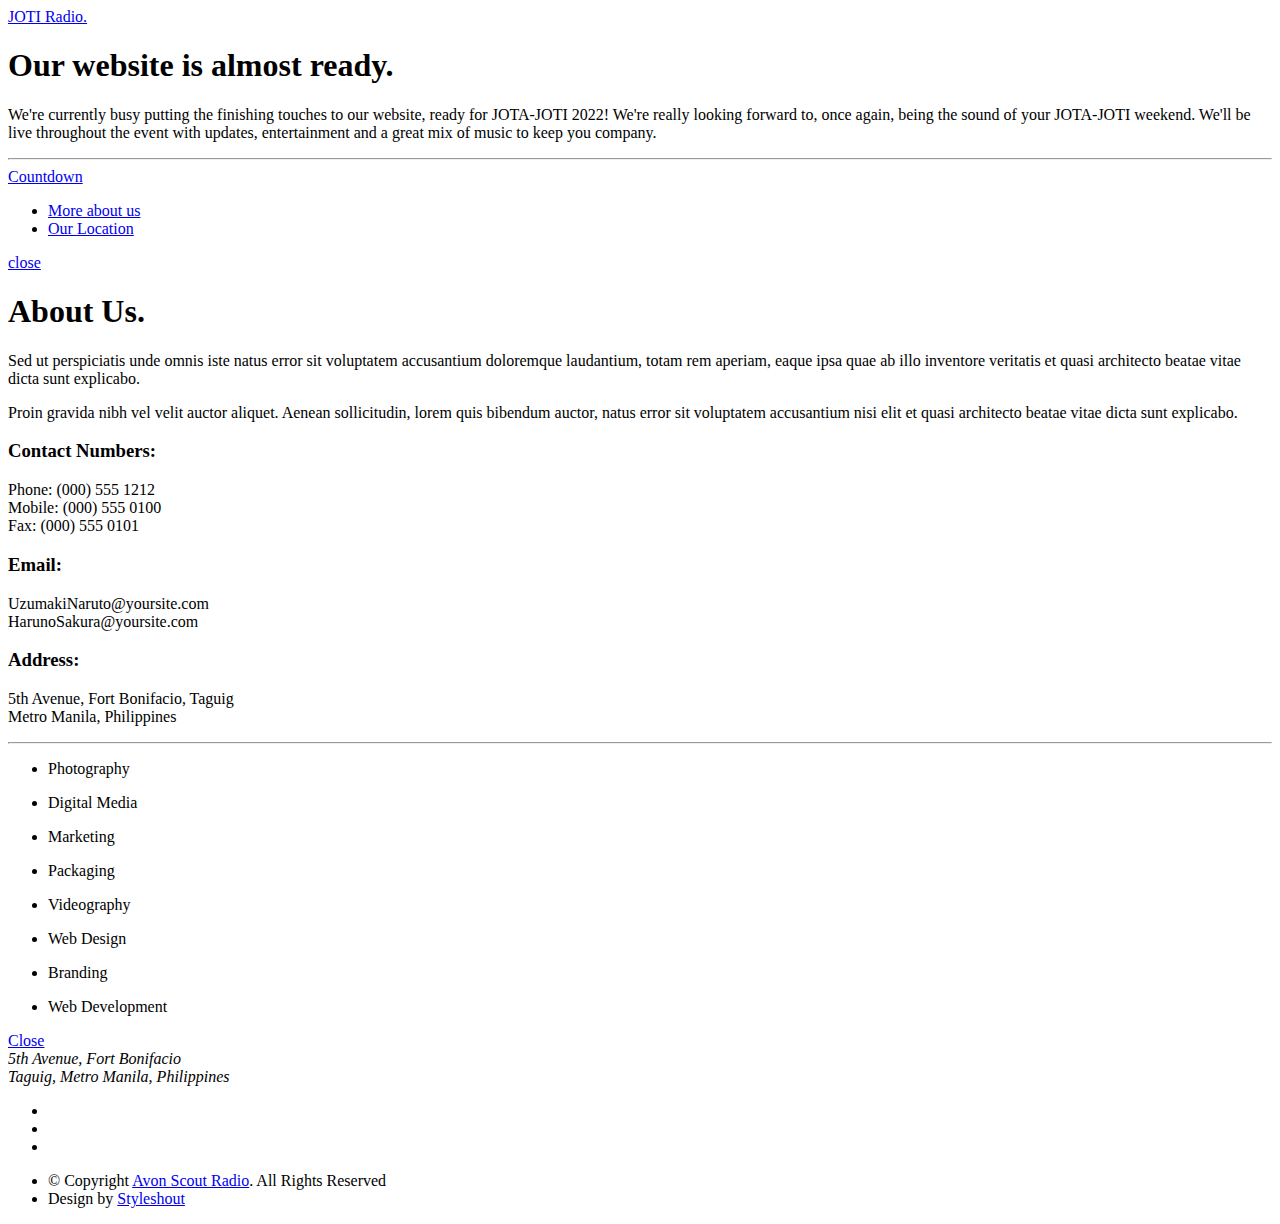
==== index.html @ dea18c59 "Add initial files via upload" ====
<!DOCTYPE html>
<!--[if IE 8 ]><html class="no-js oldie ie8" lang="en"> <![endif]-->
<!--[if IE 9 ]><html class="no-js oldie ie9" lang="en"> <![endif]-->
<!--[if (gte IE 9)|!(IE)]><!--><html class="no-js" lang="en"> <!--<![endif]-->

<head>

	<!--- Basic Page Needs
   ================================================== -->
   <meta charset="utf-8">
	<title>JOTI Radio</title>
   <meta name="description" content="">  
   <meta name="author" content="">

   <!-- Mobile Specific Metas
   ================================================== -->
   <meta name="viewport" content="width=device-width, initial-scale=1, maximum-scale=1">

   <!-- CSS
   ================================================== -->
   <link rel="stylesheet" href="css/base.css">
   <link rel="stylesheet" href="css/vendor.css">
   <link rel="stylesheet" href="css/main.css">    

   <!-- Modernizr
   =================================================== -->
   <script src="js/modernizr.js"></script>

   <!-- Favicons
   =================================================== -->
   <link rel="shortcut icon" href="favicon.png" >
    
</head>
    
<body>

   <!--[if lt IE 9]>
   	<p class="browserupgrade">You are using an <strong>outdated</strong> browser. 
   	Please <a href="http://browsehappy.com/">upgrade your browser</a> to improve your experience.</p>
   <![endif]-->   

   <!-- content-wrap -->
   <div id="content-wrap">

      <!-- main  -->
      <main class="row">

            <header class="site-header">
               <div class="logo">
               	<a href="index.html">JOTI Radio.</a>
               </div> 
            </header>

            <div id="main-content" class="twelve columns">

               <h1>Our website is almost ready.</h1>

               <p> We're currently busy putting the finishing touches to our website, ready for JOTA-JOTI 2022! We're really looking forward to, once again, being the sound of your JOTA-JOTI weekend. We'll be live throughout the event with updates, entertainment and a great mix of music to keep you company.
               </p>

               <hr>


    
            <script src="https://cdn.logwork.com/widget/countdown.js"></script>
            <a href="https://logwork.com/countdown-wap9" class="countdown-timer" data-style="circles" data-timezone="Europe/London" data-textcolor="#ffffff" data-date="2022-10-14 00:01" data-background="#7398ff" data-digitscolor="#ffffff" data-unitscolor="#ffffff">Countdown</a>

               </div> <!-- /sign-up form -->

            </div><!-- /main-content form -->

            <div class="modal-toggles">
               <ul>
                    <li class="about-us"><a href="#mod-about">More about us</a></li>
                    <li class="location"><a href="#mod-map">Our Location</a></li>
               </ul>
            </div><!-- /modal-toggles --> 	
            
      </main>	      

   </div><!-- /content-wrap --> 
    	

   <!-- modals
   =================================================== -->
	      
	<section id="mod-about" >

	   <!-- Modal toggle -->
	   <div class="modal-toggle">
	      <a href="#" title="close" id="modal-close">close</a>
	   </div>	        	

	   <div class="row about-header">

			<div class="twelve columns">	

			   <div class="icon-wrap">
			      <i class="icon"></i>
			   </div>

				<h1>About Us.</h1>			         

			</div>

	   </div> <!-- /about-header -->                   	

		<div class="row about-content">
							
			<div class="six columns mob-whole">
				<p>Sed ut perspiciatis unde omnis iste natus error sit voluptatem accusantium doloremque laudantium, totam rem aperiam,
				eaque ipsa quae ab illo inventore veritatis et quasi architecto beatae vitae dicta sunt explicabo. 
				</p>

				<p>Proin gravida nibh vel velit auctor aliquet. Aenean sollicitudin, 
				lorem quis bibendum auctor, natus error sit voluptatem accusantium nisi elit et quasi architecto beatae vitae dicta sunt explicabo.
				</p>
			</div>

			<div class="six columns mob-whole contact">
			
			   <h3>Contact Numbers:</h3>
			   <p>Phone: (000) 555 1212<br>
			    	Mobile: (000) 555 0100<br>
			     	Fax: (000) 555 0101</p>

			   <h3>Email:</h3>
			   <p>UzumakiNaruto@yoursite.com<br>
			  	HarunoSakura@yoursite.com
			   </p>

			   <h3>Address:</h3>
			   <p>5th Avenue, Fort Bonifacio, Taguig<br>
				Metro Manila, Philippines 
			   </p>

			</div>            

		</div> <!-- /about-content -->

		<div class="slider row">

		   <hr>

		   <ul id="owl-slider" class="owl-carousel">
           	<li class="item s-photography">
              	<span class="slider-icon"></span>
              	<p>Photography</p>
           	</li>
           	<li class="item s-digital-media">
              	<span class="slider-icon"></span>
              	<p>Digital Media</p>
            </li>
            <li class="item s-marketing">
              	<span class="slider-icon"></span>
              	<p>Marketing</p>
            </li>
            <li class="item s-packaging">
              	<span class="slider-icon"></span>
              	<p>Packaging</p>    
            </li>
            <li class="item s-videography">
              	<span class="slider-icon"></span>
              	<p>Videography</p>
            </li>                  	
            <li class="item s-webdesign">
              	<span class="slider-icon"></span>
              	<p>Web Design</p>
            </li>
            <li class="item s-branding">
               <span class="slider-icon"></span>
               <p>Branding</p>
            </li>
            <li class="item s-web-development">
              	<span class="slider-icon"></span>
              	<p>Web Development</p>
            </li>
         </ul>

		</div><!-- /slider -->			      

   </section><!-- /mod-about -->

   <section id="mod-map" >

      <!-- Modal toggle -->
      <div class="modal-toggle">
         <a href="#" title="close" id="modal-close"><span>Close</span></a>
      </div>

      <div id="map-container"></div>

      <div id="map-zoom-in"></div>
		<div id="map-zoom-out"></div>
      
      <address>
	      5th Avenue, Fort Bonifacio <br>
			Taguig, Metro Manila, Philippines
      </address> 

   </section><!-- /mod-about -->


 	<!-- footer
   =================================================== -->
   <footer class="group">         

     	<ul class="footer-social">
         <li><a href="https://facebook.com/jotiradio"><i class="fa fa-facebook"></i></a></li>
         <li><a href="https://twitter.com/jotiradio"><i class="fa fa-twitter"></i></a></li>
         <li><a href="https://instagram.com/jotiradio"><i class="fa fa-instagram"></i></a></li>
     	</ul>   

     	<ul class="footer-copyright">
         <li>&copy; Copyright <a href="https://avonscoutradio.org.uk">Avon Scout Radio</a>. All Rights Reserved</li>
         <li>Design by <a title="Styleshout" href="http://www.styleshout.com/">Styleshout</a></li>
      </ul>  
        
   </footer> 

   <div id="preloader"> 
    	<div id="loader">
     	</div>
   </div> 
   
<!-- Script
=================================================== -->
<script src="js/jquery-1.11.3.min.js"></script>
<script src="js/jquery-migrate-1.2.1.min.js"></script>
<script src="http://maps.google.com/maps/api/js?v=3.13&amp;sensor=false"></script>    
<script src="js/jquery.fittext.js"></script>
<script src="js/jquery.countdown.min.js"></script>
<script src="js/jquery.placeholder.min.js"></script>
<script src="js/owl.carousel.min.js"></script>
<script src="js/jquery.ajaxchimp.min.js"></script>
<script src="js/main.js"></script>    
        
</body>
</html>
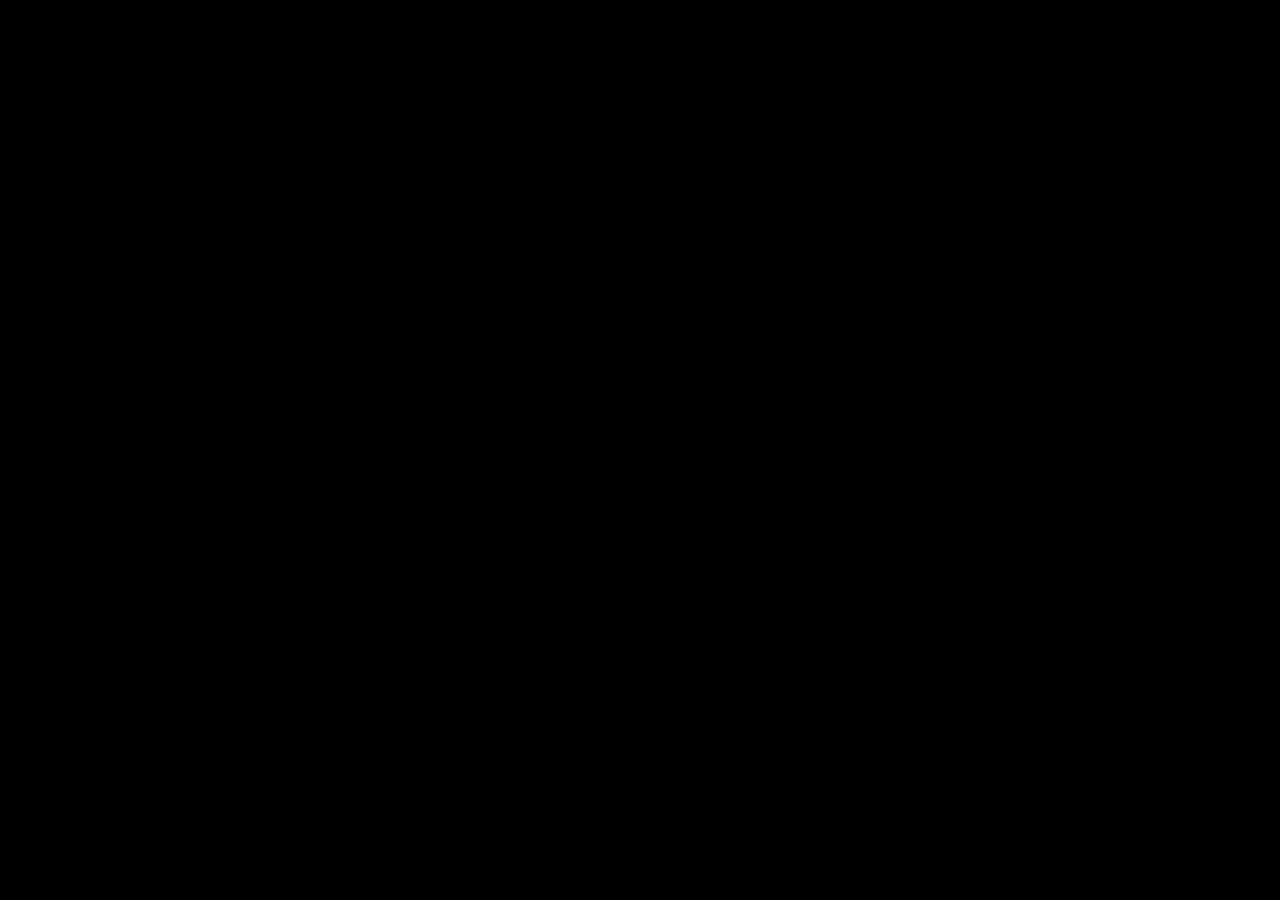
==== commit 2120d428: "Update index.html" ====
--- a/index.html
+++ b/index.html
@@ -65,140 +65,10 @@
             <script src="https://cdn.logwork.com/widget/countdown.js"></script>
             <a href="https://logwork.com/countdown-wap9" class="countdown-timer" data-style="circles" data-timezone="Europe/London" data-textcolor="#ffffff" data-date="2022-10-14 00:01" data-background="#7398ff" data-digitscolor="#ffffff" data-unitscolor="#ffffff">Countdown</a>
 
-               </div> <!-- /sign-up form -->
-
-            </div><!-- /main-content form -->
-
-            <div class="modal-toggles">
-               <ul>
-                    <li class="about-us"><a href="#mod-about">More about us</a></li>
-                    <li class="location"><a href="#mod-map">Our Location</a></li>
-               </ul>
-            </div><!-- /modal-toggles --> 	
             
       </main>	      
 
    </div><!-- /content-wrap --> 
-    	
-
-   <!-- modals
-   =================================================== -->
-	      
-	<section id="mod-about" >
-
-	   <!-- Modal toggle -->
-	   <div class="modal-toggle">
-	      <a href="#" title="close" id="modal-close">close</a>
-	   </div>	        	
-
-	   <div class="row about-header">
-
-			<div class="twelve columns">	
-
-			   <div class="icon-wrap">
-			      <i class="icon"></i>
-			   </div>
-
-				<h1>About Us.</h1>			         
-
-			</div>
-
-	   </div> <!-- /about-header -->                   	
-
-		<div class="row about-content">
-							
-			<div class="six columns mob-whole">
-				<p>Sed ut perspiciatis unde omnis iste natus error sit voluptatem accusantium doloremque laudantium, totam rem aperiam,
-				eaque ipsa quae ab illo inventore veritatis et quasi architecto beatae vitae dicta sunt explicabo. 
-				</p>
-
-				<p>Proin gravida nibh vel velit auctor aliquet. Aenean sollicitudin, 
-				lorem quis bibendum auctor, natus error sit voluptatem accusantium nisi elit et quasi architecto beatae vitae dicta sunt explicabo.
-				</p>
-			</div>
-
-			<div class="six columns mob-whole contact">
-			
-			   <h3>Contact Numbers:</h3>
-			   <p>Phone: (000) 555 1212<br>
-			    	Mobile: (000) 555 0100<br>
-			     	Fax: (000) 555 0101</p>
-
-			   <h3>Email:</h3>
-			   <p>UzumakiNaruto@yoursite.com<br>
-			  	HarunoSakura@yoursite.com
-			   </p>
-
-			   <h3>Address:</h3>
-			   <p>5th Avenue, Fort Bonifacio, Taguig<br>
-				Metro Manila, Philippines 
-			   </p>
-
-			</div>            
-
-		</div> <!-- /about-content -->
-
-		<div class="slider row">
-
-		   <hr>
-
-		   <ul id="owl-slider" class="owl-carousel">
-           	<li class="item s-photography">
-              	<span class="slider-icon"></span>
-              	<p>Photography</p>
-           	</li>
-           	<li class="item s-digital-media">
-              	<span class="slider-icon"></span>
-              	<p>Digital Media</p>
-            </li>
-            <li class="item s-marketing">
-              	<span class="slider-icon"></span>
-              	<p>Marketing</p>
-            </li>
-            <li class="item s-packaging">
-              	<span class="slider-icon"></span>
-              	<p>Packaging</p>    
-            </li>
-            <li class="item s-videography">
-              	<span class="slider-icon"></span>
-              	<p>Videography</p>
-            </li>                  	
-            <li class="item s-webdesign">
-              	<span class="slider-icon"></span>
-              	<p>Web Design</p>
-            </li>
-            <li class="item s-branding">
-               <span class="slider-icon"></span>
-               <p>Branding</p>
-            </li>
-            <li class="item s-web-development">
-              	<span class="slider-icon"></span>
-              	<p>Web Development</p>
-            </li>
-         </ul>
-
-		</div><!-- /slider -->			      
-
-   </section><!-- /mod-about -->
-
-   <section id="mod-map" >
-
-      <!-- Modal toggle -->
-      <div class="modal-toggle">
-         <a href="#" title="close" id="modal-close"><span>Close</span></a>
-      </div>
-
-      <div id="map-container"></div>
-
-      <div id="map-zoom-in"></div>
-		<div id="map-zoom-out"></div>
-      
-      <address>
-	      5th Avenue, Fort Bonifacio <br>
-			Taguig, Metro Manila, Philippines
-      </address> 
-
-   </section><!-- /mod-about -->
 
 
  	<!-- footer
--- a/css/base.css
+++ b/css/base.css
@@ -0,0 +1,898 @@
+/* =================================================================== */
+/*
+/*  Advent v1.0 Base Stylesheet
+/*  url: styleshout.com
+/*  08-28-2015
+/*
+/* =================================================================== */
+
+/* 
+/* Reset - normalize.css v3.0.1 | MIT License | git.io/normalize 
+/* =================================================================== */
+html {
+	font-family: sans-serif;
+	-ms-text-size-adjust: 100%;
+	-webkit-text-size-adjust: 100%;
+}
+
+body {
+	margin: 0;
+}
+
+article,
+aside,
+details,
+figcaption,
+figure,
+footer,
+header,
+hgroup,
+main,
+nav,
+section,
+summary {
+	display: block;
+}
+
+audio,
+canvas,
+progress,
+video {
+	display: inline-block;
+	vertical-align: baseline;
+}
+
+audio:not([controls]) {
+	display: none;
+	height: 0;
+}
+
+[hidden],
+template {
+	display: none;
+}
+
+a {
+	background: transparent;
+}
+
+a:active,
+a:hover {
+	outline: 0;
+}
+
+abbr[title] {
+	border-bottom: 1px dotted;
+}
+
+b,
+strong {
+	font-weight: bold;
+}
+
+dfn {
+	font-style: italic;
+}
+
+h1 {
+	font-size: 2em;
+	margin: 0.67em 0;
+}
+
+mark {
+	background: #ff0;
+	color: #000;
+}
+
+small {
+	font-size: 80%;
+}
+
+sub,
+sup {
+	font-size: 75%;
+	line-height: 0;
+	position: relative;
+	vertical-align: baseline;
+}
+
+sup {
+	top: -0.5em;
+}
+
+sub {
+	bottom: -0.25em;
+}
+
+img {
+	border: 0;
+}
+
+svg:not(:root) {
+	overflow: hidden;
+}
+
+figure {
+	margin: 1em 40px;
+}
+
+hr {
+	-moz-box-sizing: content-box;
+	box-sizing: content-box;
+	height: 0;
+}
+
+pre {
+	overflow: auto;
+}
+
+code,
+kbd,
+pre,
+samp {
+	font-family: monospace, monospace;
+	font-size: 1em;
+}
+
+button,
+input,
+optgroup,
+select,
+textarea {
+	color: inherit;
+	font: inherit;
+	margin: 0;
+}
+
+button {
+	overflow: visible;
+}
+
+button,
+select {
+	text-transform: none;
+}
+
+button,
+html input[type="button"],
+input[type="reset"],
+input[type="submit"] {
+	-webkit-appearance: button;
+	cursor: pointer;
+}
+
+button[disabled],
+html input[disabled] {
+	cursor: default;
+}
+
+button::-moz-focus-inner,
+input::-moz-focus-inner {
+	border: 0;
+	padding: 0;
+}
+
+input {
+	line-height: normal;
+}
+
+input[type="checkbox"],
+input[type="radio"] {
+	box-sizing: border-box;
+	padding: 0;
+}
+
+input[type="number"]::-webkit-inner-spin-button,
+input[type="number"]::-webkit-outer-spin-button {
+	height: auto;
+}
+
+input[type="search"] {
+	-webkit-appearance: textfield;
+	-moz-box-sizing: content-box;
+	-webkit-box-sizing: content-box;
+	box-sizing: content-box;
+}
+
+input[type="search"]::-webkit-search-cancel-button,
+input[type="search"]::-webkit-search-decoration {
+	-webkit-appearance: none;
+}
+
+fieldset {
+	border: 1px solid #c0c0c0;
+	margin: 0 2px;
+	padding: 0.35em 0.625em 0.75em;
+}
+
+legend {
+	border: 0;
+	padding: 0;
+}
+
+textarea {
+	overflow: auto;
+}
+
+optgroup {
+	font-weight: bold;
+}
+
+table {
+	border-collapse: collapse;
+	border-spacing: 0;
+}
+
+td,
+th {
+	padding: 0;
+}
+
+/*
+/* Basic Setup Styles - Top Elements 
+/* =================================================================== */
+
+/* NOTE
+html is set to 62.5% so that if you use REMS, all the measurements 
+are based on 10px sizing. So basically 1.5rem = 15px  */
+html {
+	-webkit-font-smoothing: antialiased;
+	-moz-osx-font-smoothing: grayscale;
+	font-size: 62.5%;
+	-webkit-box-sizing: border-box;
+	-moz-box-sizing: border-box;
+	box-sizing: border-box;
+}
+
+html,
+body {
+	height: 100%;
+}
+
+*,
+*:before,
+*:after {
+	box-sizing: inherit;
+}
+
+body {
+	font-weight: normal;
+	line-height: 1;
+	text-rendering: optimizeLegibility;
+}
+
+/*
+/* Typography 
+====================================================================== */
+div,
+dl,
+dt,
+dd,
+ul,
+ol,
+li,
+h1,
+h2,
+h3,
+h4,
+h5,
+h6,
+pre,
+form,
+p,
+blockquote,
+th,
+td {
+	margin: 0;
+	padding: 0;
+}
+
+h1,
+h2,
+h3,
+h4,
+h5,
+h6 {
+	text-rendering: optimizeLegibility;
+	line-height: 1.2;
+}
+
+hr {
+	border: solid #ddd;
+	border-width: 1px 0 0;
+	clear: both;
+	margin: 11px 0 24px;
+	height: 0;
+}
+
+em,
+i {
+	font-style: italic;
+	line-height: inherit;
+}
+
+strong,
+b {
+	font-weight: bold;
+	line-height: inherit;
+}
+
+small {
+	font-size: 60%;
+	line-height: inherit;
+}
+
+ul {
+	list-style: none;
+}
+
+ol {
+	list-style: decimal;
+}
+
+ol,
+ul.square,
+ul.circle,
+ul.disc {
+	margin-left: 17px;
+}
+
+ul.square {
+	list-style: square;
+}
+
+ul.circle {
+	list-style: circle;
+}
+
+ul.disc {
+	list-style: disc;
+}
+
+ul li {
+	padding-left: 4px;
+}
+
+ul ul,
+ul ol,
+ol ol,
+ol ul {
+	margin: 3px 0 3px 17px;
+}
+
+/* links
+---------------------------------------------------------------------- */
+a {
+	text-decoration: none;
+	line-height: inherit;
+}
+
+a img {
+	border: none;
+}
+
+a:focus {
+	outline: none;
+}
+
+p a,
+p a:visited {
+	line-height: inherit;
+}
+
+/* 
+/* Media 
+/* =================================================================== */
+img,
+video,
+embed,
+object {
+	max-width: 100%;
+	height: auto;
+}
+
+object,
+embed {
+	height: 100%;
+}
+
+img {
+	-ms-interpolation-mode: bicubic;
+}
+
+/* 
+/* Grid
+===================================================================== */
+.row {
+	width: 94%;
+	max-width: 1024px;
+	margin: 0 auto;
+}
+
+.ie8 .row {
+	width: 1024px;
+}
+
+.narrow .row {
+	max-width: 980px;
+}
+
+.row .row {
+	width: auto;
+	max-width: none;
+	margin-left: -18px;
+	margin-right: -18px;
+}
+
+.row:before,
+.row:after {
+	content: "";
+	display: table;
+}
+
+.row:after {
+	clear: both;
+}
+
+.column,
+.columns,
+.bgrid {
+	position: relative;
+	padding: 0 18px;
+	min-height: 1px;
+	float: left;
+}
+
+.column.centered,
+.columns.centered {
+	float: none;
+	margin: 0 auto;
+}
+
+.row.collapsed > .column,
+.row.collapsed > .columns,
+.column.collapsed,
+.columns.collapsed {
+	padding: 0;
+}
+
+[class*="column"] + [class*="column"]:last-child {
+	float: right;
+}
+
+[class*="column"] + [class*="column"].end {
+	float: right;
+}
+
+.one,
+.row .one {
+	width: 8.33333%;
+}
+
+.two,
+.row .two {
+	width: 16.66667%;
+}
+
+.three,
+.row .three {
+	width: 25%;
+}
+
+.four,
+.row .four {
+	width: 33.33333%;
+}
+
+.five,
+.row .five {
+	width: 41.66667%;
+}
+
+.six,
+.row .six {
+	width: 50%;
+}
+
+.seven,
+.row .seven {
+	width: 58.33333%;
+}
+
+.eight,
+.row .eight {
+	width: 66.66667%;
+}
+
+.nine,
+.row .nine {
+	width: 75%;
+}
+
+.ten .row .ten {
+	width: 83.33333%;
+}
+
+.eleven,
+.row .eleven {
+	width: 91.66667%;
+}
+
+.twelve,
+.row .twelve {
+	width: 100%;
+}
+
+/* tablets
+--------------------------------------------------------------- */
+@media screen and (max-width:768px) {
+	.row {
+		width: auto;
+		padding-left: 30px;
+		padding-right: 30px;
+	}
+
+	.row .row {
+		padding-left: 0;
+		padding-right: 0;
+		margin-left: -15px;
+		margin-right: -15px;
+	}
+
+	.column,
+	.columns {
+		padding: 0 15px;
+	}
+
+	.tab-fourth,
+	.row .tab-fourth {
+		width: 25%;
+	}
+
+	.tab-third,
+	.row .tab-third {
+		width: 33.33333%;
+	}
+
+	.tab-half,
+	.row .tab-half {
+		width: 50%;
+	}
+
+	.tab-2thirds,
+	.row .tab-2thirds {
+		width: 66.66667%;
+	}
+
+	.tab-3fourths,
+	.row .tab-3fourths {
+		width: 75%;
+	}
+
+	.tab-whole,
+	.row .tab-whole {
+		width: 100%;
+	}
+
+}
+
+/* mobile
+--------------------------------------------------------------- */
+@media screen and (max-width:600px) {
+	.row {
+		padding-left: 25px;
+		padding-right: 25px;
+	}
+
+	.row .row {
+		margin-left: -10px;
+		margin-right: -10px;
+	}
+
+	.column,
+	.columns {
+		padding: 0 10px;
+	}
+
+	.mob-fourth,
+	.row .mob-fourth {
+		width: 25%;
+	}
+
+	.mob-half,
+	.row .mob-half {
+		width: 50%;
+	}
+
+	.mob-3fourths,
+	.row .mob-3fourths {
+		width: 75%;
+	}
+
+	.mob-whole,
+	.row .mob-whole {
+		width: 100%;
+	}
+
+}
+
+/* small mobile devices
+--------------------------------------------------------------- */
+@media screen and (max-width:400px) {
+	.row {
+		padding-left: 30px;
+		padding-right: 30px;
+	}
+
+	.row .row {
+		padding-left: 0;
+		padding-right: 0;
+		margin-left: 0;
+		margin-right: 0;
+	}
+
+	.column,
+	.columns {
+		width: auto !important;
+		float: none !important;
+		margin-left: 0;
+		margin-right: 0;
+		clear: both;
+		padding: 0;
+	}
+
+	[class*="column"] + [class*="column"]:last-child {
+		float: none;
+	}
+
+}
+
+/* larger screens
+--------------------------------------------------------------- */
+@media screen and (min-width:1200px) {
+	.wide .wrap {
+		max-width: 1180px;
+	}
+
+}
+
+/* 
+/* block grids
+===================================================================== */
+.bgrid-sixth .bgrid {
+	width: 16.66667%;
+}
+
+.bgrid-fourth .bgrid {
+	width: 25%;
+}
+
+.bgrid-third .bgrid {
+	width: 33.33333%;
+}
+
+.bgrid-half .bgrid {
+	width: 50%;
+}
+
+.bgrid {
+	padding: 0;
+}
+
+/* Clearing for block grid columns. Allows columns with 
+different heights to align properly.
+--------------------------------------------------------------------- */
+.first {
+	clear: both;
+}
+
+/* first column in large(default) screen - for IE8 */
+.bgrid-sixth .bgrid:nth-child(6n+1),
+.bgrid-fourth .bgrid:nth-child(4n+1),
+.bgrid-third .bgrid:nth-child(3n+1),
+.bgrid-half .bgrid:nth-child(2n+1) {
+	clear: both;
+}
+
+/* smaller screens
+--------------------------------------------------------------- */
+@media screen and (max-width:900px) {
+
+	/* block grids for small screens */
+	.s-bgrid-sixth .bgrid {
+		width: 16.66667%;
+	}
+
+	.s-bgrid-fourth .bgrid {
+		width: 25%;
+	}
+
+	.s-bgrid-third .bgrid {
+		width: 33.33333%;
+	}
+
+	.s-bgrid-half .bgrid {
+		width: 50%;
+	}
+
+	.s-bgrid-whole .bgrid {
+		width: 100%;
+		clear: both;
+	}
+
+	.first,
+	[class*="bgrid-"] .bgrid:nth-child(n) {
+		clear: none;
+	}
+
+	.s-bgrid-sixth .bgrid:nth-child(6n+1),
+	.s-bgrid-fourth .bgrid:nth-child(4n+1),
+	.s-bgrid-third .bgrid:nth-child(3n+1),
+	.s-bgrid-half .bgrid:nth-child(2n+1) {
+		clear: both;
+	}
+
+}
+
+/* tablets
+--------------------------------------------------------------- */
+@media screen and (max-width:768px) {
+	.tab-bgrid-sixth .bgrid {
+		width: 16.66667%;
+	}
+
+	.tab-bgrid-fourth .bgrid {
+		width: 25%;
+	}
+
+	.tab-bgrid-third .bgrid {
+		width: 33.33333%;
+	}
+
+	.tab-bgrid-half .bgrid {
+		width: 50%;
+	}
+
+	.tab-bgrid-whole .bgrid {
+		width: 100%;
+		clear: both;
+	}
+
+	.first,
+	[class*="tab-bgrid-"] .bgrid:nth-child(n) {
+		clear: none;
+	}
+
+	.tab-bgrid-sixth .bgrid:nth-child(6n+1),
+	.tab-bgrid-fourth .bgrid:nth-child(4n+1),
+	.tab-bgrid-third .bgrid:nth-child(3n+1),
+	.tab-bgrid-half .bgrid:nth-child(2n+1) {
+		clear: both;
+	}
+
+}
+
+/* mobile devices
+--------------------------------------------------------------- */
+@media screen and (max-width:600px) {
+	.mob-bgrid-sixth .bgrid {
+		width: 16.66667%;
+	}
+
+	.mob-bgrid-fourth .bgrid {
+		width: 25%;
+	}
+
+	.mob-bgrid-third .bgrid {
+		width: 33.33333%;
+	}
+
+	.mob-bgrid-half .bgrid {
+		width: 50%;
+	}
+
+	.mob-bgrid-whole .bgrid {
+		width: 100%;
+		clear: both;
+	}
+
+	.first,
+	[class*="mob-bgrid-"] .bgrid:nth-child(n) {
+		clear: none;
+	}
+
+	.mob-bgrid-sixth .bgrid:nth-child(6n+1),
+	.mob-bgrid-fourth .bgrid:nth-child(4n+1),
+	.mob-bgrid-third .bgrid:nth-child(3n+1),
+	.mob-bgrid-half .bgrid:nth-child(2n+1) {
+		clear: both;
+	}
+
+}
+
+/* stack on small mobile devices
+--------------------------------------------------------------- */
+@media screen and (max-width:400px) {
+	.stack .bgrid {
+		width: auto !important;
+		float: none !important;
+		margin-left: 0;
+		margin-right: 0;
+		clear: both;
+	}
+
+}
+
+/* 
+/* MISC
+===================================================================== */
+
+/* Clearing - (http://nicolasgallagher.com/micro-clearfix-hack/
+--------------------------------------------------------------------- */
+.group:before,
+.group:after {
+	content: "";
+	display: table;
+}
+
+.group:after {
+	clear: both;
+}
+
+/* Misc Helper Styles 
+--------------------------------------------------------------------- */
+.hide {
+	display: none;
+}
+
+.invisible {
+	visibility: hidden;
+}
+
+.antialiased {
+	-webkit-font-smoothing: antialiased;
+	-moz-osx-font-smoothing: grayscale;
+}
+
+.remove-bottom {
+	margin-bottom: 0;
+}
+
+.half-bottom {
+	margin-bottom: 15px !important;
+}
+
+.add-bottom {
+	margin-bottom: 30px !important;
+}
+
+.no-border {
+	border: none;
+}
+
+.text-center {
+	text-align: center;
+}
+
+.text-left {
+	text-align: left;
+}
+
+.text-right {
+	text-align: right;
+}
+
+.pull-left {
+	float: left;
+}
+
+.pull-right {
+	float: right;
+}
+
+.align-center {
+	margin-left: auto;
+	margin-right: auto;
+	text-align: center;
+}
+
--- a/css/vendor.css
+++ b/css/vendor.css
@@ -0,0 +1,446 @@
+/* =================================================================== */
+/*
+/*  Advent 1.0 | Vendor/Third Party CSS 
+/*  url: styleshout.com
+/*  08-28-2015
+/*
+/* =================================================================== */
+
+/* 
+ *  Core Owl Carousel CSS File
+ *	 v1.3.3
+ */
+
+/* clearfix */
+.owl-carousel .owl-wrapper:after {
+	content: ".";
+	display: block;
+	clear: both;
+	visibility: hidden;
+	line-height: 0;
+	height: 0;
+}
+
+/* display none until init */
+.owl-carousel {
+	display: none;
+	position: relative;
+	width: 100%;
+	-ms-touch-action: pan-y;
+}
+
+.owl-carousel .owl-wrapper {
+	display: none;
+	position: relative;
+	-webkit-transform: translate3d(0px, 0px, 0px);
+}
+
+.owl-carousel .owl-wrapper-outer {
+	overflow: hidden;
+	position: relative;
+	width: 100%;
+}
+
+.owl-carousel .owl-wrapper-outer.autoHeight {
+	-webkit-transition: height 500ms ease-in-out;
+	-moz-transition: height 500ms ease-in-out;
+	-ms-transition: height 500ms ease-in-out;
+	-o-transition: height 500ms ease-in-out;
+	transition: height 500ms ease-in-out;
+}
+
+.owl-carousel .owl-item {
+	float: left;
+}
+
+.owl-controls .owl-page,
+.owl-controls .owl-buttons div {
+	cursor: pointer;
+}
+
+.owl-controls {
+	-webkit-user-select: none;
+	-khtml-user-select: none;
+	-moz-user-select: none;
+	-ms-user-select: none;
+	user-select: none;
+	-webkit-tap-highlight-color: transparent;
+}
+
+/* mouse grab icon */
+.grabbing {
+	cursor: url(grabbing.png) 8 8, move;
+}
+
+/* fix */
+.owl-carousel .owl-wrapper,
+.owl-carousel .owl-item {
+	-webkit-backface-visibility: hidden;
+	-moz-backface-visibility: hidden;
+	-ms-backface-visibility: hidden;
+	-webkit-transform: translate3d(0, 0, 0);
+	-moz-transform: translate3d(0, 0, 0);
+	-ms-transform: translate3d(0, 0, 0);
+}
+
+/* 
+ *  Owl Carousel CSS3 Transitions 
+ *  v1.3.2
+ */
+.owl-origin {
+	-webkit-perspective: 1200px;
+	-webkit-perspective-origin-x: 50%;
+	-webkit-perspective-origin-y: 50%;
+	-moz-perspective: 1200px;
+	-moz-perspective-origin-x: 50%;
+	-moz-perspective-origin-y: 50%;
+	perspective: 1200px;
+}
+
+/* fade */
+.owl-fade-out {
+	z-index: 10;
+	-webkit-animation: fadeOut .7s both ease;
+	-moz-animation: fadeOut .7s both ease;
+	animation: fadeOut .7s both ease;
+}
+
+.owl-fade-in {
+	-webkit-animation: fadeIn .7s both ease;
+	-moz-animation: fadeIn .7s both ease;
+	animation: fadeIn .7s both ease;
+}
+
+/* backSlide */
+.owl-backSlide-out {
+	-webkit-animation: backSlideOut 1s both ease;
+	-moz-animation: backSlideOut 1s both ease;
+	animation: backSlideOut 1s both ease;
+}
+
+.owl-backSlide-in {
+	-webkit-animation: backSlideIn 1s both ease;
+	-moz-animation: backSlideIn 1s both ease;
+	animation: backSlideIn 1s both ease;
+}
+
+/* goDown */
+.owl-goDown-out {
+	-webkit-animation: scaleToFade .7s ease both;
+	-moz-animation: scaleToFade .7s ease both;
+	animation: scaleToFade .7s ease both;
+}
+
+.owl-goDown-in {
+	-webkit-animation: goDown .6s ease both;
+	-moz-animation: goDown .6s ease both;
+	animation: goDown .6s ease both;
+}
+
+/* scaleUp */
+.owl-fadeUp-in {
+	-webkit-animation: scaleUpFrom .5s ease both;
+	-moz-animation: scaleUpFrom .5s ease both;
+	animation: scaleUpFrom .5s ease both;
+}
+
+.owl-fadeUp-out {
+	-webkit-animation: scaleUpTo .5s ease both;
+	-moz-animation: scaleUpTo .5s ease both;
+	animation: scaleUpTo .5s ease both;
+}
+
+/* Keyframes */
+
+/*empty*/
+@-webkit-keyframes empty {
+	0% {
+		opacity: 1;
+	}
+
+}
+
+@-moz-keyframes empty {
+	0% {
+		opacity: 1;
+	}
+
+}
+
+@keyframes empty {
+	0% {
+		opacity: 1;
+	}
+
+}
+
+@-webkit-keyframes fadeIn {
+	0% {
+		opacity: 0;
+	}
+
+	100% {
+		opacity: 1;
+	}
+
+}
+
+@-moz-keyframes fadeIn {
+	0% {
+		opacity: 0;
+	}
+
+	100% {
+		opacity: 1;
+	}
+
+}
+
+@keyframes fadeIn {
+	0% {
+		opacity: 0;
+	}
+
+	100% {
+		opacity: 1;
+	}
+
+}
+
+@-webkit-keyframes fadeOut {
+	0% {
+		opacity: 1;
+	}
+
+	100% {
+		opacity: 0;
+	}
+
+}
+
+@-moz-keyframes fadeOut {
+	0% {
+		opacity: 1;
+	}
+
+	100% {
+		opacity: 0;
+	}
+
+}
+
+@keyframes fadeOut {
+	0% {
+		opacity: 1;
+	}
+
+	100% {
+		opacity: 0;
+	}
+
+}
+
+@-webkit-keyframes backSlideOut {
+	25% {
+		opacity: .5;
+		-webkit-transform: translateZ(-500px);
+	}
+
+	75% {
+		opacity: .5;
+		-webkit-transform: translateZ(-500px) translateX(-200%);
+	}
+
+	100% {
+		opacity: .5;
+		-webkit-transform: translateZ(-500px) translateX(-200%);
+	}
+
+}
+
+@-moz-keyframes backSlideOut {
+	25% {
+		opacity: .5;
+		-moz-transform: translateZ(-500px);
+	}
+
+	75% {
+		opacity: .5;
+		-moz-transform: translateZ(-500px) translateX(-200%);
+	}
+
+	100% {
+		opacity: .5;
+		-moz-transform: translateZ(-500px) translateX(-200%);
+	}
+
+}
+
+@keyframes backSlideOut {
+	25% {
+		opacity: .5;
+		transform: translateZ(-500px);
+	}
+
+	75% {
+		opacity: .5;
+		transform: translateZ(-500px) translateX(-200%);
+	}
+
+	100% {
+		opacity: .5;
+		transform: translateZ(-500px) translateX(-200%);
+	}
+
+}
+
+@-webkit-keyframes backSlideIn {
+	0%,
+	25% {
+		opacity: .5;
+		-webkit-transform: translateZ(-500px) translateX(200%);
+	}
+
+	75% {
+		opacity: .5;
+		-webkit-transform: translateZ(-500px);
+	}
+
+	100% {
+		opacity: 1;
+		-webkit-transform: translateZ(0) translateX(0);
+	}
+
+}
+
+@-moz-keyframes backSlideIn {
+	0%,
+	25% {
+		opacity: .5;
+		-moz-transform: translateZ(-500px) translateX(200%);
+	}
+
+	75% {
+		opacity: .5;
+		-moz-transform: translateZ(-500px);
+	}
+
+	100% {
+		opacity: 1;
+		-moz-transform: translateZ(0) translateX(0);
+	}
+
+}
+
+@keyframes backSlideIn {
+	0%,
+	25% {
+		opacity: .5;
+		transform: translateZ(-500px) translateX(200%);
+	}
+
+	75% {
+		opacity: .5;
+		transform: translateZ(-500px);
+	}
+
+	100% {
+		opacity: 1;
+		transform: translateZ(0) translateX(0);
+	}
+
+}
+
+@-webkit-keyframes scaleToFade {
+	to {
+		opacity: 0;
+		-webkit-transform: scale(0.8);
+	}
+
+}
+
+@-moz-keyframes scaleToFade {
+	to {
+		opacity: 0;
+		-moz-transform: scale(0.8);
+	}
+
+}
+
+@keyframes scaleToFade {
+	to {
+		opacity: 0;
+		transform: scale(0.8);
+	}
+
+}
+
+@-webkit-keyframes goDown {
+	from {
+		-webkit-transform: translateY(-100%);
+	}
+
+}
+
+@-moz-keyframes goDown {
+	from {
+		-moz-transform: translateY(-100%);
+	}
+
+}
+
+@keyframes goDown {
+	from {
+		transform: translateY(-100%);
+	}
+
+}
+
+@-webkit-keyframes scaleUpFrom {
+	from {
+		opacity: 0;
+		-webkit-transform: scale(1.5);
+	}
+
+}
+
+@-moz-keyframes scaleUpFrom {
+	from {
+		opacity: 0;
+		-moz-transform: scale(1.5);
+	}
+
+}
+
+@keyframes scaleUpFrom {
+	from {
+		opacity: 0;
+		transform: scale(1.5);
+	}
+
+}
+
+@-webkit-keyframes scaleUpTo {
+	to {
+		opacity: 0;
+		-webkit-transform: scale(1.5);
+	}
+
+}
+
+@-moz-keyframes scaleUpTo {
+	to {
+		opacity: 0;
+		-moz-transform: scale(1.5);
+	}
+
+}
+
+@keyframes scaleUpTo {
+	to {
+		opacity: 0;
+		transform: scale(1.5);
+	}
+
+}
+
--- a/css/main.css
+++ b/css/main.css
@@ -0,0 +1,1551 @@
+/* =================================================================== */
+/*
+/*  Advent v1.0 Main Stylesheet
+/*  url: styleshout.com
+/*  08-28-2015
+/*
+/*	 TOC:
+/*  01. =webfonts and iconfonts
+/*  02. =document setup
+/*  03. =preloader
+/*  04. =forms
+/*  05. =content styles
+/*  06. =modals
+/*  07. =footer
+/*
+/* =================================================================== */
+
+/* 
+/* 01. =webfonts and iconfonts
+/* =================================================================== */
+@import url("fonts.css");
+@import url("font-awesome/css/font-awesome.min.css");
+
+/* 
+/* 02. =document setup
+/* =================================================================== */
+
+/* Body 
+---------------------------------------------------------------------- */
+html,
+body {
+	height: 100%;
+}
+
+html {
+	 background: rgb(250,177,15);
+	background: linear-gradient(267deg, rgba(250,177,15,1) 0%, rgba(230,64,43,1) 35%, rgba(76,34,119,1) 100%); 
+}
+
+body {
+	font: 15px/30px "montserrat-regular", sans-serif;
+	font-weight: normal;
+	color: #575859;
+}
+
+/* links 
+---------------------------------------------------------------------- */
+a,
+a:visited {
+	outline: none;
+	color: #fbca08;
+	-moz-transition: all 0.3s ease-in-out;
+	-o-transition: all 0.3s ease-in-out;
+	-webkit-transition: all 0.3s ease-in-out;
+	-ms-transition: all 0.3s ease-in-out;
+	transition: all 0.3s ease-in-out;
+}
+
+a:hover,
+a:focus {
+	color: white;
+}
+
+/* Typography
+--------------------------------------------------------------------- */
+h1,
+h2,
+h3,
+h4,
+h5,
+h6 {
+	font-family: "montserrat-bold", sans-serif;
+	color: #575859;
+	font-style: normal;
+	text-rendering: optimizeLegibility;
+	margin: 18px 0 15px;
+}
+
+h1 a,
+h2 a,
+h3 a,
+h4 a,
+h5 a,
+h6 a {
+	font-weight: inherit;
+}
+
+h1 {
+	font-size: 30px;
+	line-height: 36px;
+	margin-top: 0;
+	letter-spacing: -1px;
+}
+
+h2 {
+	font-size: 24px;
+	line-height: 30px;
+}
+
+h3 {
+	font-size: 20px;
+	line-height: 30px;
+}
+
+h4 {
+	font-size: 17px;
+	line-height: 30px;
+}
+
+h5 {
+	font-size: 14px;
+	line-height: 30px;
+	margin-top: 15px;
+	text-transform: uppercase;
+	letter-spacing: 1px;
+}
+
+h6 {
+	font-size: 13px;
+	line-height: 30px;
+	margin-top: 15px;
+	text-transform: uppercase;
+	letter-spacing: 1px;
+}
+
+p {
+	margin: 15px 0 15px 0;
+}
+
+p img {
+	margin: 0;
+}
+
+p.lead {
+	font: 17px/33px "montserrat-regular", sans-serif;
+	color: #707273;
+}
+
+em {
+	font: 15px/30px "montserrat-regular", sans-serif;
+	font-style: normal;
+}
+
+strong,
+b {
+	font: 15px/30px "montserrat-bold", sans-serif;
+	font-weight: normal;
+}
+
+small {
+	font-size: 11px;
+	line-height: inherit;
+}
+
+blockquote {
+	margin: 18px 0px;
+	padding-left: 40px;
+	position: relative;
+}
+
+blockquote:before {
+	content: "\201C";
+	opacity: 0.45;
+	font-size: 80px;
+	line-height: 0px;
+	margin: 0;
+	font-family: arial, sans-serif;
+	position: absolute;
+	top: 30px;
+	left: 0;
+}
+
+blockquote p {
+	font-family: georgia, serif;
+	font-style: italic;
+	padding: 0;
+	font-size: 18px;
+	line-height: 30px;
+}
+
+blockquote cite {
+	display: block;
+	font-size: 12px;
+	font-style: normal;
+	line-height: 18px;
+}
+
+blockquote cite:before {
+	content: "\2014 \0020";
+}
+
+blockquote cite a,
+blockquote cite a:visited {
+	color: #707273;
+	border: none;
+}
+
+abbr {
+	font-family: "montserrat-bold", serif;
+	font-variant: small-caps;
+	text-transform: lowercase;
+	letter-spacing: .5px;
+	color: #7d7e80;
+}
+
+pre,
+code {
+	font-family: Consolas, "Andale Mono", Courier, "Courier New", monospace;
+}
+
+pre {
+	white-space: pre;
+	white-space: pre-wrap;
+	word-wrap: break-word;
+}
+
+code {
+	padding: 3px;
+	background: #ECF0F1;
+	color: #707273;
+	border-radius: 3px;
+}
+
+del {
+	text-decoration: line-through;
+}
+
+abbr[title],
+dfn[title] {
+	border-bottom: 1px dotted;
+	cursor: help;
+}
+
+mark {
+	background: #FFF49B;
+	color: #000;
+}
+
+hr {
+	border: solid #fbca08;
+	border-width: 1px 0 0;
+	clear: both;
+	margin: 23px 0 12px;
+	height: 0;
+}
+
+/* Lists  
+--------------------------------------------------------------------- */
+ul,
+ol {
+	margin-top: 15px;
+	margin-bottom: 15px;
+}
+
+ul {
+	list-style: disc;
+	margin-left: 17px;
+}
+
+dl {
+	margin: 0 0 15px 0;
+}
+
+dt {
+	margin: 0;
+	color: #fbca08;
+}
+
+dd {
+	margin: 0 0 0 20px;
+}
+
+/* Floated image  
+--------------------------------------------------------------------- */
+img.pull-right {
+	margin: 12px 0px 0px 18px;
+}
+
+img.pull-left {
+	margin: 12px 18px 0px 0px;
+}
+
+/* Style Placeholder Text  
+--------------------------------------------------------------------- */
+::-webkit-input-placeholder {
+	color: black;
+}
+
+:-moz-placeholder {
+
+	/* Firefox 18- */
+	color: black;
+}
+
+::-moz-placeholder {
+
+	/* Firefox 19+ */
+	color: black;
+}
+
+:-ms-input-placeholder {
+	color: black;
+}
+
+.placeholder {
+	color: black !important;
+}
+
+/* 
+/* 03. =preloader
+/* =================================================================== */
+#preloader {
+	position: fixed;
+	top: 0;
+	left: 0;
+	right: 0;
+	bottom: 0;
+	background: black;
+	z-index: 9999999;
+	height: 100%;
+}
+
+.no-js #preloader,
+.oldie #preloader,
+.ie9 #preloader {
+	display: none;
+}
+
+#loader {
+	position: absolute;
+	left: 50%;
+	top: 50%;
+	width: 60px;
+	height: 60px;
+	margin: -30px 0 0 -30px;
+	padding: 0;
+}
+
+#loader:before {
+	content: "";
+	border-top: 11px solid rgba(255, 255, 255, 0.2);
+	border-right: 11px solid rgba(255, 255, 255, 0.2);
+	border-bottom: 11px solid rgba(255, 255, 255, 0.2);
+	border-left: 11px solid #fbca08;
+	-webkit-animation: load 1.1s infinite linear;
+	animation: load 1.1s infinite linear;
+	display: block;
+	border-radius: 50%;
+	width: 60px;
+	height: 60px;
+}
+
+@-webkit-keyframes load {
+	0% {
+		-webkit-transform: rotate(0deg);
+		transform: rotate(0deg);
+	}
+
+	100% {
+		-webkit-transform: rotate(360deg);
+		transform: rotate(360deg);
+	}
+
+}
+
+@keyframes load {
+	0% {
+		-webkit-transform: rotate(0deg);
+		transform: rotate(0deg);
+	}
+
+	100% {
+		-webkit-transform: rotate(360deg);
+		transform: rotate(360deg);
+	}
+
+}
+
+/* 
+/* 04. forms
+/* =================================================================== */
+form {
+	margin-bottom: 24px;
+}
+
+fieldset {
+	margin: 0 0 24px 0;
+	padding: 0;
+	border: none;
+}
+
+input,
+button {
+	-webkit-font-smoothing: antialiased;
+}
+
+input[type="text"],
+input[type="password"],
+input[type="email"],
+textarea,
+select {
+	display: block;
+	padding: 12px 15px;
+	margin: 0 0 12px 0;
+	border: 0;
+	outline: none;
+	vertical-align: middle;
+	color: #a3a4a6;
+	font-family: "montserrat-regular", sans-serif;
+	font-size: 14px;
+	line-height: 24px;
+	border-radius: 3px;
+	max-width: 100%;
+	background: transparent;
+	border: 3px solid #a9aaab;
+}
+
+textarea {
+	min-height: 162px;
+}
+
+input[type="text"]:focus,
+input[type="password"]:focus,
+input[type="email"]:focus,
+textarea:focus {
+	background: white;
+}
+
+label,
+legend {
+	font: 15px/30px "montserrat-bold", sans-serif;
+	margin: 12px 0;
+	color: #252525;
+	display: block;
+}
+
+label span,
+legend span {
+	color: #575859;
+	font: 15px/30px "montserrat-bold", serif;
+}
+
+input[type="checkbox"],
+input[type="radio"] {
+	font-size: 15px;
+	color: #575859;
+}
+
+input[type="checkbox"] {
+	display: inline;
+}
+
+/* 
+/* 05. =content styles
+/* =================================================================== */
+.browserupgrade {
+	text-align: center;
+	padding: 15px 30px;
+	background: white;
+}
+
+#content-wrap {
+	min-height: 100%;
+	padding-top: 6%;
+}
+
+@media only screen and (max-width:900px) {
+	#content-wrap {
+		padding-top: 9%;
+	}
+
+}
+
+@media only screen and (max-width:768px) {
+	#content-wrap {
+		padding-top: 13%;
+	}
+
+}
+
+@media only screen and (max-width:600px) {
+	#content-wrap {
+		min-height: auto;
+		padding-top: 60px;
+	}
+
+}
+
+@media only screen and (max-width:400px) {
+	#content-wrap {
+		padding-top: 54px;
+	}
+
+}
+
+/* main
+------------------------------------------ */
+main.row {
+	max-width: 700px;
+}
+
+main {
+	text-align: center;
+}
+
+main::after {
+	content: "";
+	display: block;
+	height: 150px;
+}
+
+main h1 {
+	font: 38px/1.2em "montserrat-bold", sans-serif;
+	color: #fbca08;
+	margin-bottom: 12px;
+	padding: 0;
+}
+
+main p {
+	font: 17px/36px "montserrat-regular", sans-serif;
+	color: #fff;
+	margin-bottom: 18px;
+	padding: 0;
+}
+
+main hr {
+	border: solid #fbca08;
+	border-width: 5px 0 0;
+	margin: 19px auto 12px;
+	height: 0;
+	width: 100px;
+}
+
+main .site-header .logo {
+	display: inline-block;
+	vertical-align: middle;
+	margin: 0 0 36px 0;
+	padding: 0;
+}
+
+main .site-header .logo a {
+	display: block;
+	margin: 0;
+	padding: 0;
+	border: none;
+	outline: none;
+	font: 0/0 a;
+	text-shadow: none;
+	color: transparent;
+	width: 232px;
+	height: 160px;
+	background: url("../images/logo/jotiradio-white.png") no-repeat;
+	background-size: contain;
+}
+
+@media only screen and (max-width:900px) {
+	main.row {
+		width: 85%;
+	}
+
+	main h1 {
+		font: 35px/1.2em "montserrat-bold", sans-serif;
+	}
+
+	main p {
+		font: 16px/30px "montserrat-regular", sans-serif;
+	}
+
+	main .site-header .logo {
+		margin: 0 0 30px 0;
+	}
+
+	main .site-header .logo a {
+		width: 104px;
+		height: 72px;
+	}
+
+}
+
+@media only screen and (max-width:768px) {
+	main.row {
+		width: 92%;
+	}
+
+	main h1 {
+		font: 32px/1.2em "montserrat-bold", sans-serif;
+	}
+
+	main p {
+		font: 15px/30px "montserrat-regular", sans-serif;
+	}
+
+	main .site-header .logo {
+		margin: 0 0 24px 0;
+	}
+
+}
+
+@media only screen and (max-width:500px) {
+	main.row {
+		width: 96%;
+	}
+
+	main h1 {
+		font: 30px/1.2em "montserrat-bold", sans-serif;
+	}
+
+	main p {
+		line-height: 27px;
+	}
+
+	main::after {
+		height: 78px;
+	}
+
+}
+
+@media only screen and (max-width:400px) {
+	main.row {
+		width: 100%;
+	}
+
+	main h1 {
+		font: 28px/1.2em "montserrat-bold", sans-serif;
+	}
+
+	main p {
+		font: 14px/27px "montserrat-regular", sans-serif;
+	}
+
+	main .site-header .logo a {
+		width: 95px;
+		height: 66px;
+	}
+
+}
+
+/* counter 
+------------------------------------------ */
+#counter {
+	width: 90%;
+	color: white;
+	text-align: center;
+	margin: 18px auto 0;
+}
+
+#counter span {
+	font: 62px/1em "montserrat-bold", sans-serif;
+	display: block;
+	padding: 12px 0 30px;
+	min-width: 25%;
+	float: left;
+}
+
+#counter span em {
+	font: 11px/18px "montserrat-regular", sans-serif;
+	text-transform: uppercase;
+	letter-spacing: 2px;
+	margin-top: 3px;
+	display: block;
+	color: rgba(255, 255, 255, 0.6);
+}
+
+@media only screen and (max-width:900px) {
+	#counter {
+		width: 92%;
+	}
+
+	#counter span {
+		font: 58px/1em "montserrat-bold", sans-serif;
+	}
+
+}
+
+@media only screen and (max-width:768px) {
+	#counter {
+		width: 100%;
+	}
+
+	#counter span {
+		font: 52px/1em "montserrat-bold", sans-serif;
+	}
+
+}
+
+@media only screen and (max-width:600px) {
+	#counter {
+		margin-bottom: 24px;
+	}
+
+	#counter span {
+		font: 48px/1em "montserrat-bold", sans-serif;
+	}
+
+}
+
+@media only screen and (max-width:500px) {
+	#counter {
+		margin-bottom: 12px;
+	}
+
+	#counter span {
+		font: 37px/1em "montserrat-bold", sans-serif;
+	}
+
+	#counter span em {
+		font: 9px/18px "montserrat-regular", sans-serif;
+		letter-spacing: 1.5px;
+	}
+
+}
+
+@media only screen and (max-width:400px) {
+	#counter span {
+		font: 31px/1em "montserrat-bold", sans-serif;
+	}
+
+	#counter span em {
+		font: 8px/18px "montserrat-regular", sans-serif;
+		letter-spacing: 1px;
+	}
+
+}
+
+/* mailchimp form
+------------------------------------------ */
+#mc-signup {
+	clear: both;
+	width: 75%;
+	margin: 6px auto 30px;
+}
+
+#mc-signup input {
+	display: inline-block;
+	float: left;
+	border: none;
+	font-size: 15px;
+	font-family: "montserrat-bold", sans-serif;
+}
+
+#mc-signup input[type="email"] {
+	height: 54px;
+	color: rgba(0, 0, 0, 0.7);
+	line-height: 30px;
+	padding: 12px 15px 12px 20px;
+	border-radius: 3px 0 0 3px;
+	background: rgba(255, 255, 255, 0.25);
+	width: 70%;
+}
+
+#mc-signup input[type="submit"] {
+	font-size: 12px;
+	text-transform: uppercase;
+	letter-spacing: 1px;
+	line-height: 30px;
+	height: 54px;
+	padding: 12px 25px 12px 25px;
+	border-radius: 0 3px 3px 0;
+	background: white;
+	width: 30%;
+	text-align: center;
+	color: black;
+	-moz-transition: all 0.3s ease-in-out;
+	-o-transition: all 0.3s ease-in-out;
+	-webkit-transition: all 0.3s ease-in-out;
+	-ms-transition: all 0.3s ease-in-out;
+	transition: all 0.3s ease-in-out;
+}
+
+#mc-signup input[type="submit"]:hover {
+	background: #fbca08;
+}
+
+#mc-signup label {
+	clear: both;
+	display: block;
+	width: 100%;
+	min-height: 30px;
+	font-family: "montserrat-regular", sans-serif;
+	color: white;
+}
+
+#mc-signup label i {
+	color: #fbca08;
+	margin-right: 5px;
+}
+
+@media only screen and (max-width:900px) {
+	#mc-signup {
+		width: 70%;
+	}
+
+	#mc-signup input[type="email"] {
+		width: 60%;
+	}
+
+	#mc-signup input[type="submit"] {
+		width: 40%;
+	}
+
+}
+
+@media only screen and (max-width:768px) {
+	#mc-signup {
+		width: 80%;
+		margin-bottom: 30px;
+	}
+
+	#mc-signup input[type="email"] {
+		width: 55%;
+	}
+
+	#mc-signup input[type="submit"] {
+		width: 45%;
+	}
+
+}
+
+@media only screen and (max-width:600px) {
+	#mc-signup {
+		width: 100%;
+		margin-bottom: 24px;
+		padding-left: 15px;
+		padding-right: 15px;
+	}
+
+	#mc-signup input[type="email"] {
+		width: 100%;
+		float: none;
+		margin-bottom: 0;
+		border-radius: 3px 3px 0 0;
+		text-align: center;
+	}
+
+	#mc-signup input[type="submit"] {
+		width: 100%;
+		float: none;
+		border-radius: 0 0 3px 3px;
+	}
+
+}
+
+@media only screen and (max-width:400px) {
+	#mc-signup {
+		padding-left: 0;
+		padding-right: 0;
+	}
+
+}
+
+/* modal toggles
+------------------------------------------ */
+.modal-toggles {
+	clear: both;
+}
+
+.modal-toggles ul {
+	margin: 0;
+	padding: 0;
+	text-transform: uppercase;
+	font: 13px/24px "montserrat-bold", sans-serif;
+	letter-spacing: 1px;
+}
+
+.modal-toggles li {
+	display: inline-block;
+}
+
+.modal-toggles li:first-child {
+	border-right: 1px solid #3b3b3b;
+	color: white;
+}
+
+.modal-toggles li a {
+	padding: 0 40px 0 65px;
+	position: relative;
+	display: block;
+	line-height: 30px;
+}
+
+.modal-toggles li a::before {
+	content: '';
+	display: inline-block;
+	padding: 0;
+	background-repeat: no-repeat;
+	background-position: center center;
+	position: absolute;
+	top: 3px;
+}
+
+.modal-toggles .about-us a::before {
+	width: 28px;
+	height: 28px;
+	line-height: 28px;
+	background-image: url("../images/users.png");
+	left: 24px;
+	background-size: contain;
+}
+
+.modal-toggles .location a::before {
+	width: 26px;
+	height: 26px;
+	line-height: 28px;
+	background-image: url("../images/marker.png");
+	left: 30px;
+	background-size: contain;
+}
+
+@media only screen and (max-width:600px) {
+	.modal-toggles {
+		padding: 0 25px;
+	}
+
+	.modal-toggles li {
+		text-align: center;
+		display: block;
+	}
+
+	.modal-toggles li:first-child {
+		border: none;
+		margin-bottom: 18px;
+	}
+
+	.modal-toggles li a {
+		padding: 0 40px;
+		line-height: 54px;
+		border: 2px solid rgba(255, 255, 255, 0.2);
+		border-radius: 3px;
+	}
+
+	.modal-toggles li a:hover {
+		border: 2px solid #fbca08;
+		color: black;
+		background: #fbca08;
+	}
+
+	.modal-toggles li a::before {
+		content: none;
+		postion: static;
+	}
+
+}
+
+@media only screen and (max-width:400px) {
+	.modal-toggles {
+		padding: 0;
+	}
+
+}
+
+/* 
+/* 06. =modals
+/* =================================================================== */
+#mod-about,
+#mod-map {
+	position: fixed;
+	top: 0;
+	left: 0;
+	right: 0;
+	bottom: 0;
+	min-height: 100%;
+	-moz-transition: all 0.4s ease-in-out;
+	-o-transition: all 0.4s ease-in-out;
+	-webkit-transition: all 0.4s ease-in-out;
+	-ms-transition: all 0.4s ease-in-out;
+	transition: all 0.4s ease-in-out;
+	filter: alpha(opacity=0);
+	-ms-filter: "progid:DXImageTransform.Microsoft.Alpha(Opacity=0)";
+	opacity: 0;
+	zoom: 1;
+}
+
+#mod-about {
+	-moz-transform: translateX(-100%);
+	-o-transform: translateX(-100%);
+	-webkit-transform: translateX(-100%);
+	-ms-transform: translateX(-100%);
+	transform: translateX(-100%);
+}
+
+#mod-map {
+	-moz-transform: translateX(100%);
+	-o-transform: translateX(100%);
+	-webkit-transform: translateX(100%);
+	-ms-transform: translateX(100%);
+	transform: translateX(100%);
+}
+
+#mod-map.is-visible,
+#mod-about.is-visible {
+	-moz-transform: translateX(0);
+	-o-transform: translateX(0);
+	-webkit-transform: translateX(0);
+	-ms-transform: translateX(0);
+	transform: translateX(0);
+	filter: alpha(opacity=100);
+	-ms-filter: "progid:DXImageTransform.Microsoft.Alpha(Opacity=100)";
+	opacity: 1;
+	zoom: 1;
+}
+
+#mod-about.is-visible {
+	position: absolute;
+	min-height: none;
+}
+
+.modal-toggle {
+	position: fixed;
+	top: 30px;
+	left: 40px;
+	display: inline-block;
+	z-index: 999995;
+}
+
+.modal-toggle a {
+	display: block;
+	height: 46px;
+	width: 46px;
+	border-radius: 50%;
+	background: black;
+	text-indent: -99999em;
+	float: left;
+	-moz-transition: all 0.3s ease-in-out;
+	-o-transition: all 0.3s ease-in-out;
+	-webkit-transition: all 0.3s ease-in-out;
+	-ms-transition: all 0.3s ease-in-out;
+	transition: all 0.3s ease-in-out;
+}
+
+.modal-toggle a::before,
+.modal-toggle a::after {
+	content: '';
+	position: absolute;
+	display: inline-block;
+	width: 4px;
+	height: 14px;
+	border-radius: 2px;
+	top: 16px;
+	left: 21px;
+	background-color: white;
+	-moz-transition: all 0.3s ease-in-out;
+	-o-transition: all 0.3s ease-in-out;
+	-webkit-transition: all 0.3s ease-in-out;
+	-ms-transition: all 0.3s ease-in-out;
+	transition: all 0.3s ease-in-out;
+}
+
+.modal-toggle a::before {
+	-moz-transform: rotate(45deg);
+	-o-transform: rotate(45deg);
+	-webkit-transform: rotate(45deg);
+	-ms-transform: rotate(45deg);
+	transform: rotate(45deg);
+}
+
+.modal-toggle a::after {
+	-moz-transform: rotate(-45deg);
+	-o-transform: rotate(-45deg);
+	-webkit-transform: rotate(-45deg);
+	-ms-transform: rotate(-45deg);
+	transform: rotate(-45deg);
+}
+
+.modal-toggle a:hover::before,
+.modal-toggle a:hover::after {
+	background-color: #fbca08;
+}
+
+@media only screen and (max-width:600px) {
+	.modal-toggle {
+		left: 35px;
+	}
+
+	.modal-toggle a {
+		height: 42px;
+		width: 42px;
+	}
+
+	.modal-toggle a::before,
+	.modal-toggle a::after {
+		top: 14px;
+		left: 19px;
+	}
+
+}
+
+@media only screen and (max-width:400px) {
+	.modal-toggle {
+		left: 25px;
+	}
+
+}
+
+/* modal about
+------------------------------------------ */
+#mod-about {
+	z-index: 999991;
+}
+
+#mod-about::after {
+	content: "";
+	display: block;
+	height: 120px;
+}
+
+#mod-about .row {
+	max-width: 750px;
+}
+
+/* about header */
+.about-header {
+	text-align: center;
+	margin-top: 5%;
+}
+
+.about-header h1 {
+	font: 38px/1.2em "montserrat-bold", sans-serif;
+	color: #fbca08;
+}
+
+.about-header .icon-wrap {
+	display: inline-block;
+	vertical-align: middle;
+	margin: 0 0 36px 0;
+	padding: 0;
+}
+
+.about-header .icon-wrap i {
+	display: block;
+	margin: 0;
+	padding: 0;
+	border: none;
+	outline: none;
+	font: 0/0 a;
+	text-shadow: none;
+	color: transparent;
+	width: 70px;
+	height: 56px;
+	background: url("../images/users@2x.png") no-repeat;
+	background-size: contain;
+}
+
+@media only screen and (max-width:900px) {
+	.about-header {
+		margin-top: 7%;
+	}
+
+	.about-header h1 {
+		font: 35px/1.2em "montserrat-bold", sans-serif;
+	}
+
+	.about-header .icon-wrap i {
+		width: 61px;
+		height: 50px;
+	}
+
+}
+
+@media only screen and (max-width:768px) {
+	.about-header {
+		margin-top: 10%;
+	}
+
+	.about-header h1 {
+		font: 32px/1.2em "montserrat-bold", sans-serif;
+	}
+
+	.about-header .icon-wrap {
+		margin: 0 0 24px 0;
+	}
+
+}
+
+@media only screen and (max-width:600px) {
+	.about-header {
+		margin-top: 60px;
+	}
+
+}
+
+@media only screen and (max-width:500px) {
+	.about-header {
+		margin-top: 54px;
+	}
+
+	.about-header h1 {
+		font: 30px/1.2em "montserrat-bold", sans-serif;
+	}
+
+}
+
+@media only screen and (max-width:400px) {
+	.about-header h1 {
+		font: 28px/1.2em "montserrat-bold", sans-serif;
+	}
+
+	.about-header .icon-wrap i {
+		width: 56px;
+		height: 46px;
+	}
+
+}
+
+/* about content */
+.about-content {
+	color: white;
+}
+
+.about-content h3 {
+	font: 14px/1em "montserrat-bold", sans-serif;
+	text-transform: uppercase;
+	letter-spacing: 2px;
+	color: #fbca08;
+}
+
+.contact p {
+	margin: 9px 0;
+}
+
+.contact h3 {
+	margin-top: 24px;
+	margin-bottom: 0;
+}
+
+/* about slider */
+.slider hr {
+	filter: alpha(opacity=10);
+	-ms-filter: "progid:DXImageTransform.Microsoft.Alpha(Opacity=10)";
+	opacity: 0.1;
+	zoom: 1;
+}
+
+#owl-slider {
+	margin: 24px 0 0 0;
+	padding: 0;
+}
+
+#owl-slider .item {
+	list-style: none;
+	color: white;
+	text-align: center;
+	font: 12px/18px "montserrat-bold", sans-serif;
+	text-transform: uppercase;
+	letter-spacing: 2px;
+	padding: 0;
+}
+
+#owl-slider .item .slider-icon {
+	display: block;
+	height: 50px;
+	width: 50px;
+	background-position: 50% 50%;
+	background-repeat: no-repeat;
+	background-size: contain;
+	margin: 0 auto 6px;
+	padding: 0;
+}
+
+.s-photography .slider-icon {
+	background-image: url("../images/slides/photography@2x.png");
+}
+
+.s-digital-media .slider-icon {
+	background-image: url("../images/slides/digitalmedia@2x.png");
+}
+
+.s-marketing .slider-icon {
+	background-image: url("../images/slides/marketing@2x.png");
+}
+
+.s-videography .slider-icon {
+	background-image: url("../images/slides/videography@2x.png");
+}
+
+.s-packaging .slider-icon {
+	background-image: url("../images/slides/packaging@2x.png");
+}
+
+.s-webdesign .slider-icon {
+	background-image: url("../images/slides/webdesign@2x.png");
+}
+
+.s-web-development .slider-icon {
+	background-image: url("../images/slides/webdevelopment@2x.png");
+}
+
+.s-branding .slider-icon {
+	background-image: url("../images/slides/branding@2x.png");
+}
+
+.owl-pagination {
+	text-align: center;
+	width: 100%;
+	margin: 6px 0 0;
+}
+
+.owl-theme .owl-controls .owl-page {
+	display: inline-block;
+}
+
+.owl-theme .owl-controls .owl-page span {
+	display: block;
+	width: 12px;
+	height: 12px;
+	margin: 12px 8px 0 8px;
+	border-radius: 50%;
+	display: inline-block;
+	background: #969696;
+}
+
+.owl-theme .owl-controls .owl-page.active span {
+	background: #fbca08;
+}
+
+/* modal map
+------------------------------------------ */
+#mod-map {
+	background: black;
+	z-index: 999993;
+}
+
+#mod-map .gm-style img {
+	max-width: none;
+}
+
+#mod-map .gm-style label {
+	width: auto;
+	display: inline;
+}
+
+#mod-map #map-container {
+	height: 100%;
+	width: 100%;
+	background: white;
+	position: relative;
+}
+
+#mod-map address {
+	font: 12px/18px "montserrat-regular", sans-serif;
+	display: table-cell;
+	vertical-align: middle;
+	background: rgba(0, 0, 0, 0.85);
+	color: #ddd;
+	padding: 18px 30px 18px 75px;
+	margin: 0;
+	position: absolute;
+	left: 0;
+	bottom: 0;
+	width: 100%;
+	z-index: 999994;
+}
+
+#mod-map address::before {
+	position: absolute;
+	content: " ";
+	display: inline-block;
+	width: 36px;
+	height: 36px;
+	line-height: 36px;
+	background: url("../images/marker@2x.png") no-repeat center center;
+	background-size: contain;
+	margin: 5px;
+	margin-top: -18px;
+	top: 50%;
+	left: 20px;
+}
+
+#mod-map #map-zoom-in,
+#mod-map #map-zoom-out {
+	height: 32px;
+	width: 32px;
+	cursor: pointer;
+	margin-right: 40px;
+	color: white;
+	background-color: black;
+}
+
+@media only screen and (max-width:600px) {
+	#mod-map #map-zoom-in,
+	#mod-map #map-zoom-out {
+		margin-right: 35px;
+	}
+
+}
+
+@media only screen and (max-width:400px) {
+	#mod-map #map-zoom-in,
+	#mod-map #map-zoom-out {
+		margin-right: 25px;
+	}
+
+}
+
+#mod-map #map-zoom-in {
+	margin-bottom: 2px;
+	margin-top: 30px;
+}
+
+#mod-map #map-zoom-in::before,
+#mod-map #map-zoom-out::before {
+	display: block;
+	color: white;
+	text-align: center;
+	font-family: 'FontAwesome';
+	font-size: 14px;
+	content: "\f067";
+	height: 32px;
+	width: 32px;
+	line-height: 32px;
+	-moz-transition: color 0.3s ease-in-out;
+	-o-transition: color 0.3s ease-in-out;
+	-webkit-transition: color 0.3s ease-in-out;
+	-ms-transition: color 0.3s ease-in-out;
+	transition: color 0.3s ease-in-out;
+}
+
+#mod-map #map-zoom-in::before {
+	content: "\f067";
+}
+
+#mod-map #map-zoom-out::before {
+	content: "\f068";
+}
+
+#mod-map #map-zoom-in:hover::before,
+#mod-map #map-zoom-out:hover::before {
+	color: #fbca08;
+}
+
+/* 
+/* 07. =footer
+/* =================================================================== */
+footer {
+	clear: both;
+	font: 12px/24px "montserrat-regular", sans-serif;
+	background: #000;
+	padding: 18px 30px;
+	color: #303030;
+	width: 100%;
+	position: fixed;
+	bottom: 0;
+	left: 0;
+	z-index: 999992;
+}
+
+footer a,
+footer a:visited {
+	color: #525252;
+}
+
+footer a:hover,
+footer a:focus {
+	color: #fff;
+}
+
+/* copyright 
+------------------------------------------ */
+.footer-copyright {
+	margin: 0;
+	padding: 0;
+	float: left;
+}
+
+.footer-copyright li {
+	display: inline-block;
+	margin: 0;
+	padding: 0;
+	line-height: 24px;
+}
+
+.footer-copyright li::before {
+	content: "|";
+	padding-left: 6px;
+	padding-right: 10px;
+	color: #2c2c2c;
+}
+
+.footer-copyright li:first-child:before {
+	display: none;
+}
+
+/* social links */
+.footer-social {
+	font-size: 18px;
+	margin: 0;
+	padding: 0;
+	text-shadow: 0px 1px 2px rgba(0, 0, 0, 0.8);
+	float: right;
+}
+
+.footer-social li {
+	display: inline-block;
+	margin: 0 10px;
+	padding: 0;
+}
+
+.footer-social li a {
+	color: #fbca08;
+}
+
+.footer-social li a:hover {
+	color: white;
+}
+
+@media only screen and (max-width:768px) {
+	footer {
+		padding-top: 24px;
+		text-align: center;
+	}
+
+	.footer-copyright {
+		float: none;
+	}
+
+	.footer-social {
+		float: none;
+		margin-bottom: 15px;
+	}
+
+}
+
+@media only screen and (max-width:600px) {
+	footer {
+		position: static;
+		padding-bottom: 30px;
+	}
+
+	.footer-copyright li {
+		display: block;
+		margin: 0;
+		padding: 0;
+		line-height: 24px;
+	}
+
+	.footer-copyright li::before {
+		content: none;
+	}
+
+}
+
+@media only screen and (max-width:400px) {
+	.footer-social {
+		font-size: 17px;
+	}
+
+	.footer-social li {
+		margin: 0 6px;
+	}
+
+}
+
